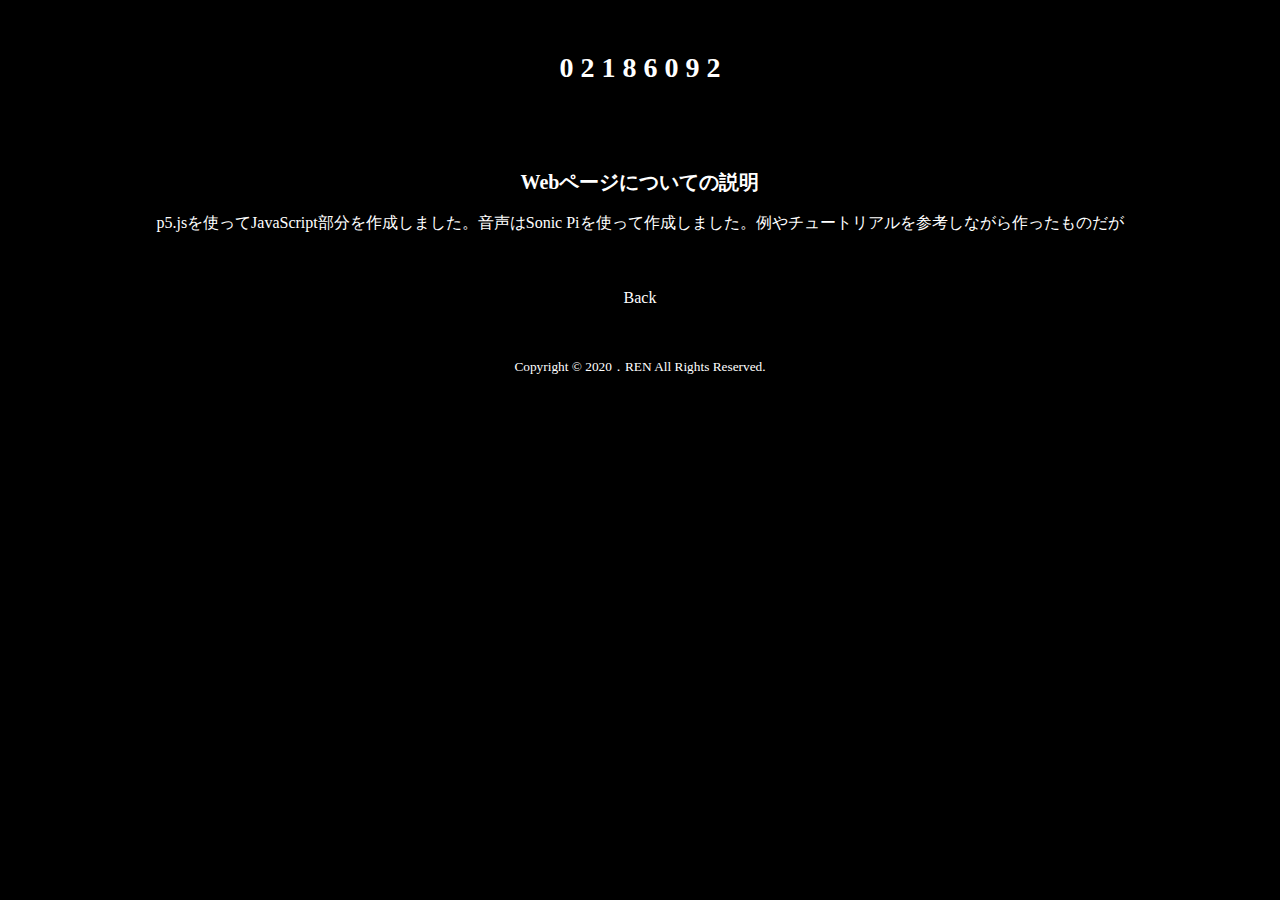
==== about.html @ 69709e7d "Initial commit" ====
<!DOCTYPE html>
<html>

<head>
	<meta charset="utf-8">
	<title>02186092</title>
	<link rel="stylesheet" href="css/style.css">
</head>

<body>
	<div class="header">
		<h1>0 2 1 8 6 0 9 2</h1>
	</div>
	
	<div class="content">
		<h2>Webページについての説明</h2>
		<p>p5.jsを使ってJavaScript部分を作成しました。音声はSonic Piを使って作成しました。例やチュートリアルを参考しながら作ったものだが<p>
	</div>
	
	<div class="navi">
		<a href="index.html">Back</a>
	</div>
	
	<div class="footer">
		<p><small>Copyright © 2020．REN All Rights Reserved.</small></p>
	</footer>
	
</body>

</html>
---- css/style.css ----
body
{
	background-color:black;
}

.header {
	padding: 25px;
	text-align: center;
}

.content {
	padding: 25px;
	text-align: center;
}

.navi {
	overflow: hidden;
	text-align:center;
}

.navi a {
    display:inline-block;	
	color: white;
	padding: 14px 16px;
	text-decoration: none;
}

.navi a:hover {
	text-decoration: underline;
}

.footer
{
	text-align:center;
	font-size:12px;
	padding: 20px;
}

h1
{
	font-family:"Yu Gothic Light";
	font-size:28px;
	color:white;
}

h2
{
	font-family:"Yu Gothic Light";
	font-size:20px;
	color:white;
}

p
{
	font-family:"Yu Gothic Light";
	font-size:16px;
	color:white;
}
			
#sketch-holder{
	width:500px;
	margin:0 auto;
}
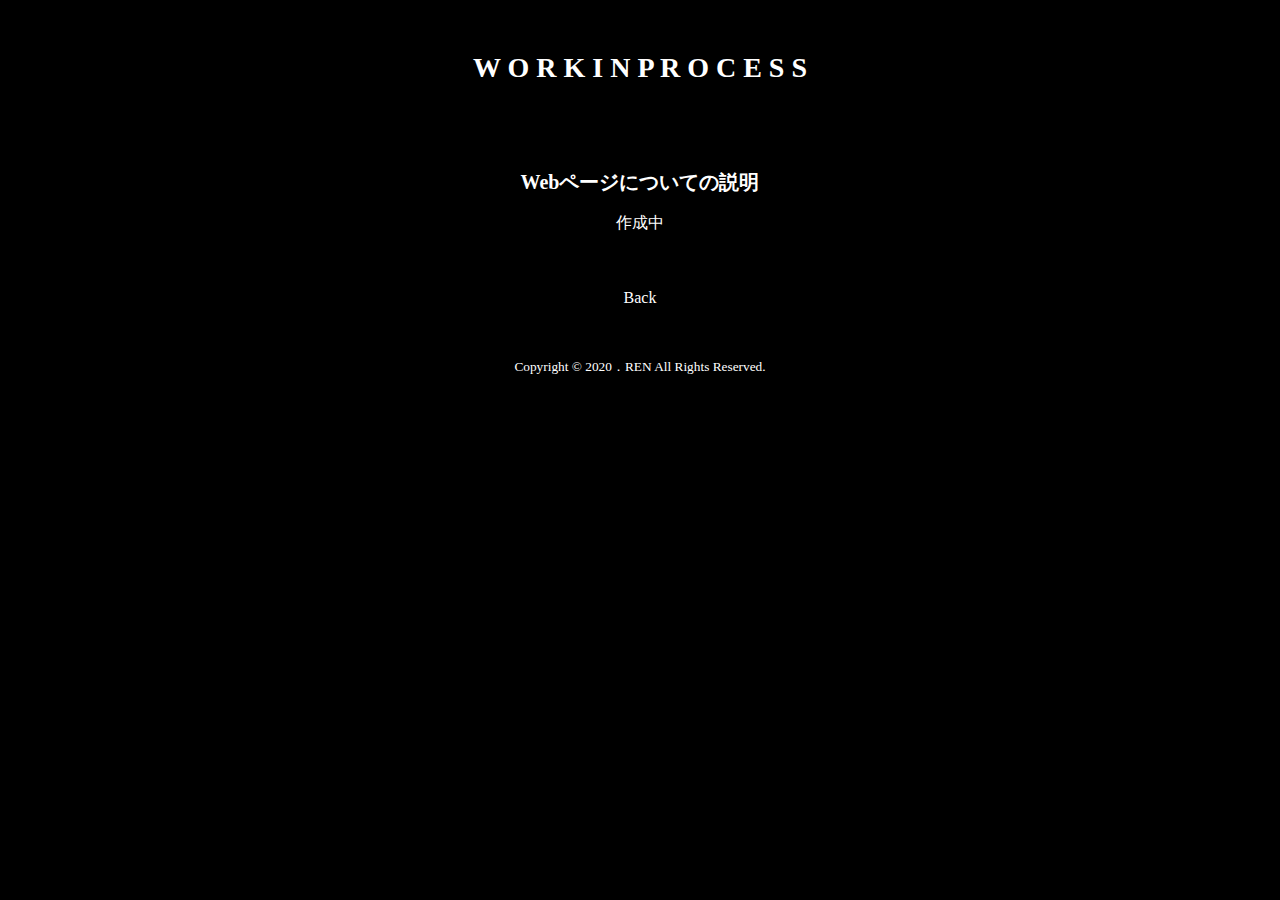
==== commit 1b43e6ac: "Update about.html" ====
--- a/about.html
+++ b/about.html
@@ -9,12 +9,12 @@
 
 <body>
 	<div class="header">
-		<h1>0 2 1 8 6 0 9 2</h1>
+		<h1>W O R K   I N   P R O C E S S</h1>
 	</div>
 	
 	<div class="content">
 		<h2>Webページについての説明</h2>
-		<p>p5.jsを使ってJavaScript部分を作成しました。音声はSonic Piを使って作成しました。例やチュートリアルを参考しながら作ったものだが<p>
+		<p>作成中<p>
 	</div>
 	
 	<div class="navi">
@@ -27,4 +27,4 @@
 	
 </body>
 
-</html>+</html>
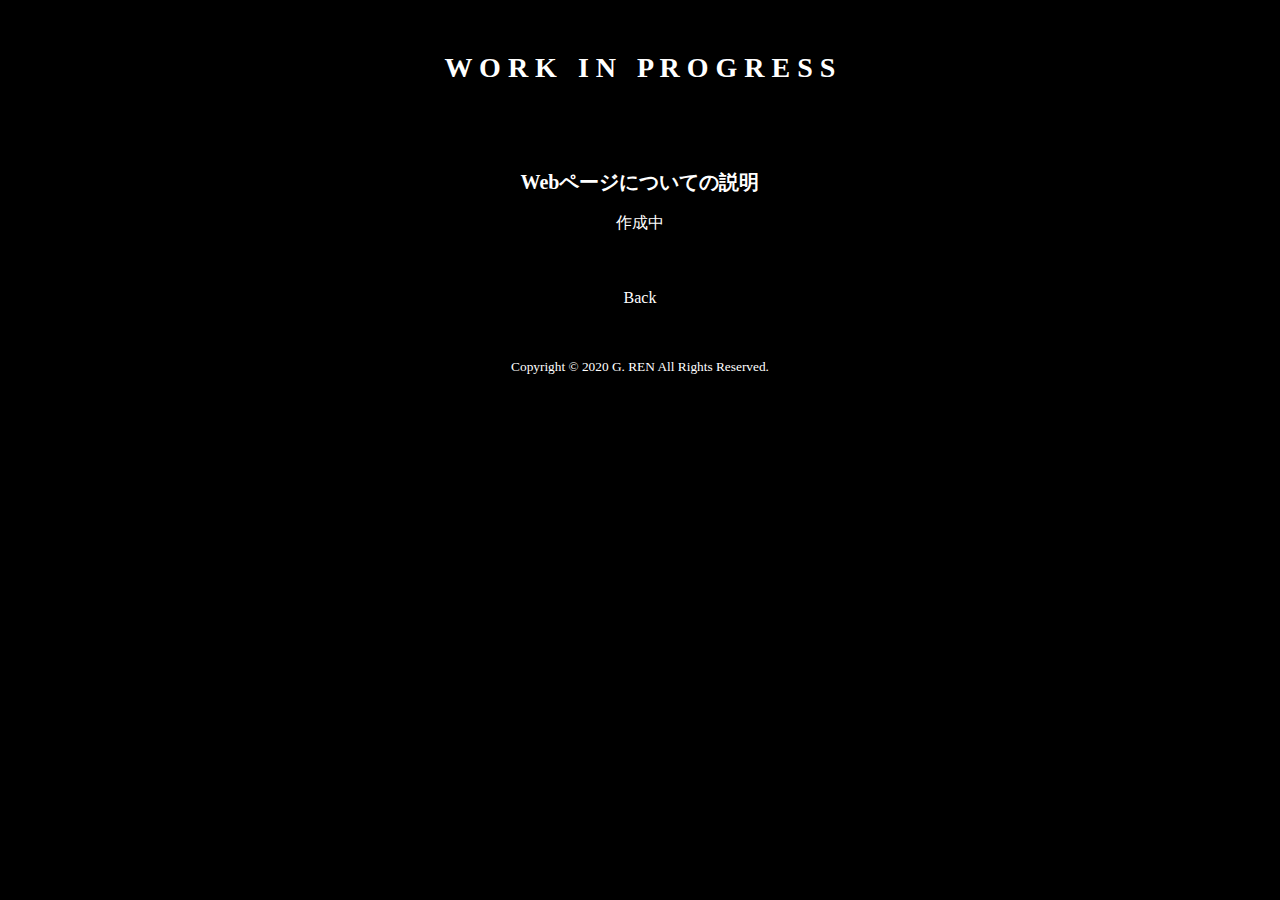
==== commit 6d61a5f7: "Update about.html" ====
--- a/about.html
+++ b/about.html
@@ -3,13 +3,14 @@
 
 <head>
 	<meta charset="utf-8">
-	<title>02186092</title>
+	<meta name="theme-color" content="#000000">
+	<title>WIP</title>
 	<link rel="stylesheet" href="css/style.css">
 </head>
 
 <body>
 	<div class="header">
-		<h1>W O R K   I N   P R O C E S S</h1>
+		<h1>W O R K &nbsp; I N &nbsp; P R O G R E S S</h1>
 	</div>
 	
 	<div class="content">
@@ -22,7 +23,7 @@
 	</div>
 	
 	<div class="footer">
-		<p><small>Copyright © 2020．REN All Rights Reserved.</small></p>
+		<p><small>Copyright © 2020 G. REN All Rights Reserved.</small></p>
 	</footer>
 	
 </body>
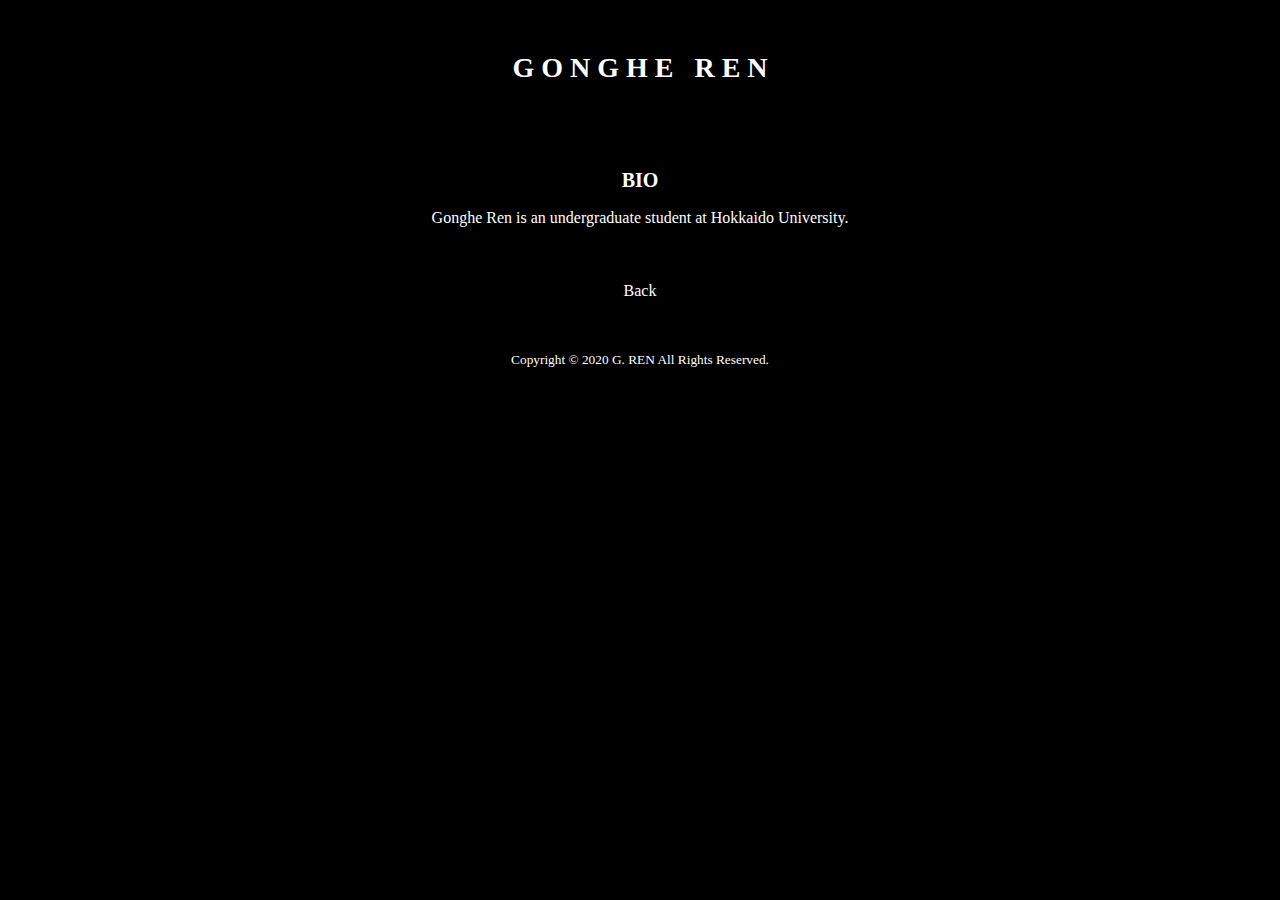
==== commit bf4bcbe4: "Update about.html" ====
--- a/about.html
+++ b/about.html
@@ -10,12 +10,12 @@
 
 <body>
 	<div class="header">
-		<h1>W O R K &nbsp; I N &nbsp; P R O G R E S S</h1>
+		<h1>G O N G H E &nbsp; R E N</h1>
 	</div>
 	
 	<div class="content">
-		<h2>Webページについての説明</h2>
-		<p>作成中<p>
+		<h2>BIO</h2>
+		<p>Gonghe Ren is an undergraduate student at Hokkaido University.<p>
 	</div>
 	
 	<div class="navi">
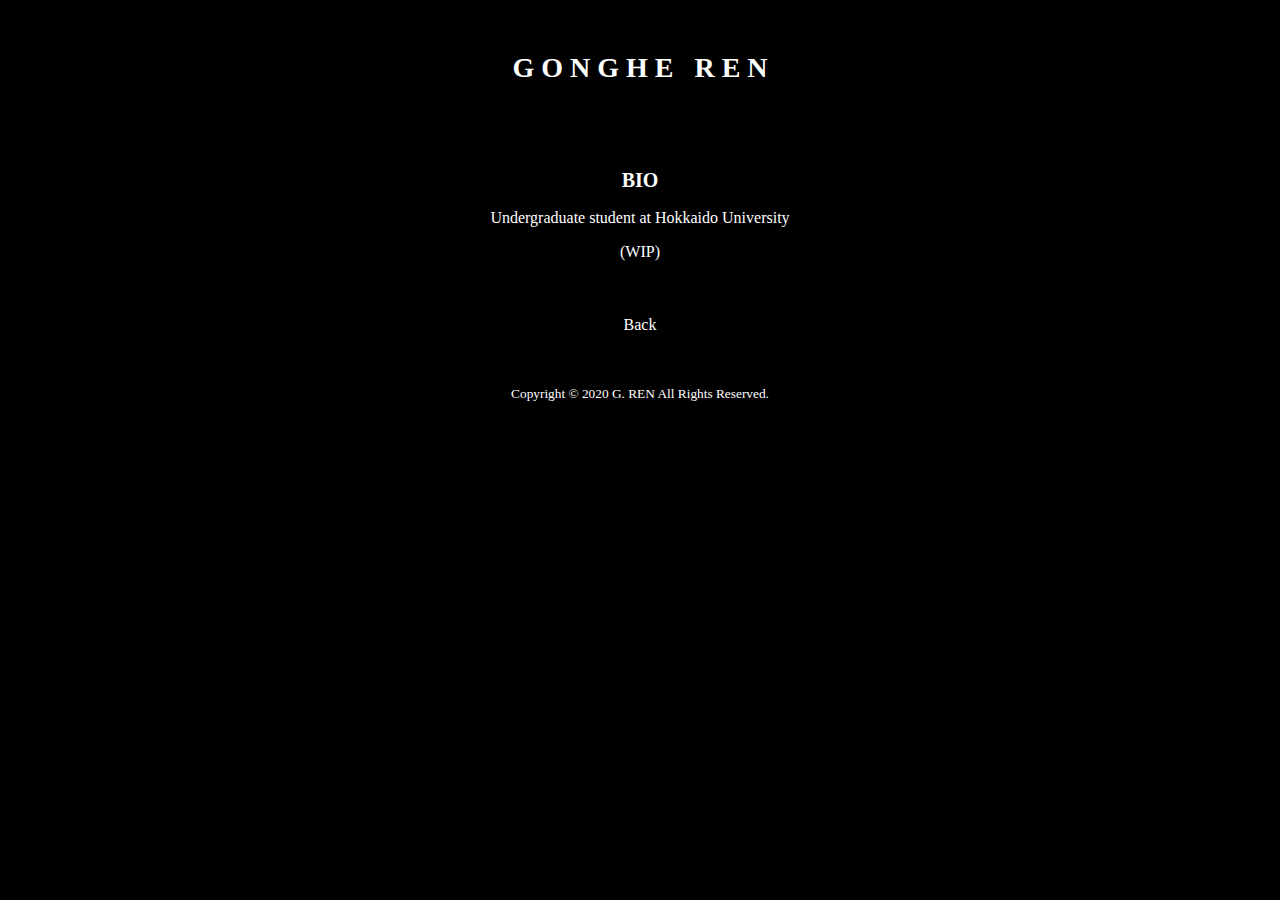
==== commit 44a3827c: "Update about.html" ====
--- a/about.html
+++ b/about.html
@@ -4,7 +4,7 @@
 <head>
 	<meta charset="utf-8">
 	<meta name="theme-color" content="#000000">
-	<title>WIP</title>
+	<title>G. REN</title>
 	<link rel="stylesheet" href="css/style.css">
 </head>
 
@@ -15,7 +15,8 @@
 	
 	<div class="content">
 		<h2>BIO</h2>
-		<p>Gonghe Ren is an undergraduate student at Hokkaido University.<p>
+		<p>Undergraduate student at Hokkaido University<p>
+		<p>(WIP)<p>
 	</div>
 	
 	<div class="navi">
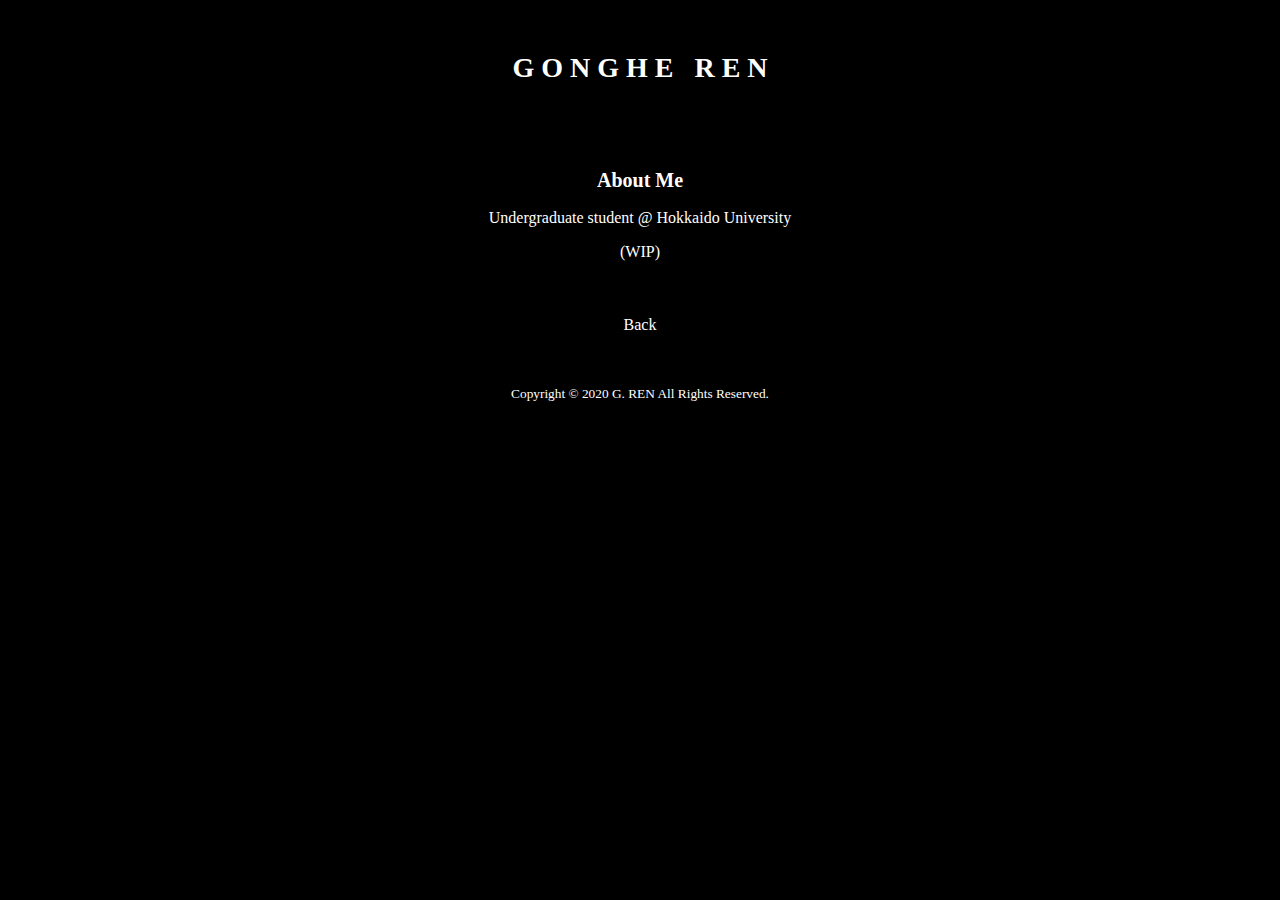
==== commit 6787b00f: "Update about.html" ====
--- a/about.html
+++ b/about.html
@@ -14,8 +14,8 @@
 	</div>
 	
 	<div class="content">
-		<h2>BIO</h2>
-		<p>Undergraduate student at Hokkaido University<p>
+		<h2>About Me</h2>
+		<p>Undergraduate student @ Hokkaido University<p>
 		<p>(WIP)<p>
 	</div>
 	
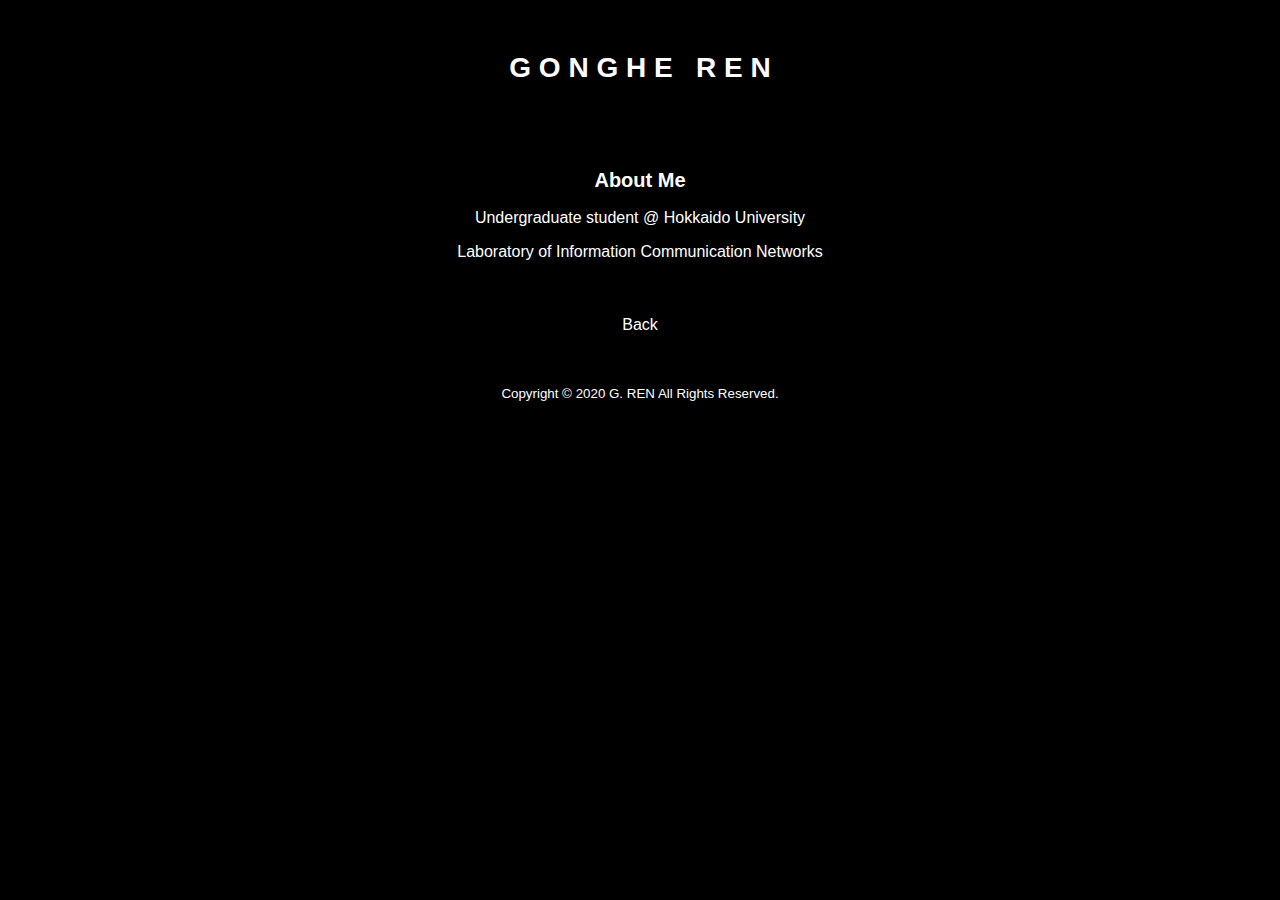
==== commit fac58826: "Update about.html" ====
--- a/about.html
+++ b/about.html
@@ -15,8 +15,8 @@
 	
 	<div class="content">
 		<h2>About Me</h2>
-		<p>Undergraduate student @ Hokkaido University<p>
-		<p>(WIP)<p>
+		<p>Undergraduate student @ <a href="https://www.global.hokudai.ac.jp/">Hokkaido University</a></p>
+		<p><a href="https://csw.ist.hokudai.ac.jp/?lang=en">Laboratory of Information Communication Networks</a></p>
 	</div>
 	
 	<div class="navi">
--- a/css/style.css
+++ b/css/style.css
@@ -1,6 +1,7 @@
 body
 {
 	background-color:black;
+	font-family: "Yu Gothic Light", sans-serif;
 }
 
 .header {
@@ -11,6 +12,20 @@
 .content {
 	padding: 25px;
 	text-align: center;
+}
+
+.content a {	
+	color: white;
+	text-decoration: none;
+}
+
+.content a:hover {
+	text-decoration: underline;
+}
+
+.content a:active {
+	color: DarkGray;
+	text-decoration: underline;
 }
 
 .navi {
@@ -29,6 +44,11 @@
 	text-decoration: underline;
 }
 
+.navi a:active {
+	color: DarkGray;
+	text-decoration: underline;
+}
+
 .footer
 {
 	text-align:center;
@@ -38,26 +58,68 @@
 
 h1
 {
-	font-family:"Yu Gothic Light";
 	font-size:28px;
 	color:white;
 }
 
 h2
 {
-	font-family:"Yu Gothic Light";
 	font-size:20px;
 	color:white;
 }
 
 p
 {
-	font-family:"Yu Gothic Light";
 	font-size:16px;
 	color:white;
 }
 			
-#sketch-holder{
+#sketch-holder {
 	width:500px;
 	margin:0 auto;
-}+}
+
+button {
+	background-color: transparent;
+	color: white;
+	border: none; 	
+	cursor: pointer; 	
+	outline: none; 	
+	padding: 0; 	
+	appearance: none; 	
+}	
+
+#Audio-Control {	
+	overflow: hidden;
+	width: 100px;
+	margin:0 auto;	
+} 	
+
+#Audio-Control button { 	
+	border: 1px solid white; 	
+	width: 50px;
+	float: left;
+	padding: 5px 0;
+	font-size: 10px;
+	-webkit-transition: all 0.2s ease;	
+	-moz-transition: all 0.2s ease; 	
+	-o-transition: all 0.2s ease; 	
+	transition: all 0.2s ease; 	
+} 	
+
+#Audio-Control button.on { 	
+	border-left: none;	
+}	
+
+#Audio-Control button.off {	
+	border-right: none; 	
+}	
+
+#Audio-Control button.active { 	
+	background: white;	
+	color: #ccc;	
+} 	
+
+#Audio-Control button:not(.active):hover { 	
+	background: #ccc; 	
+}
